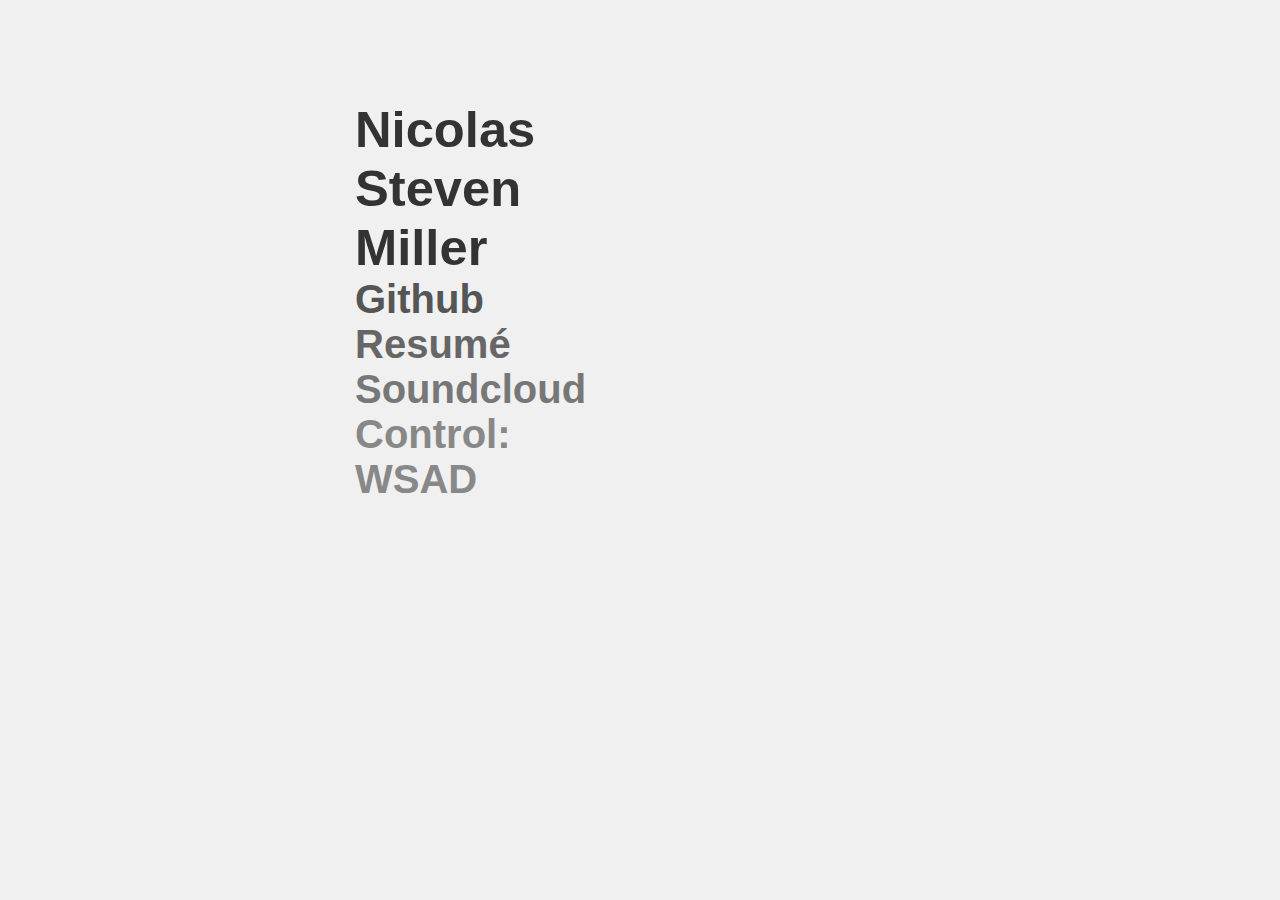
==== index.html @ 3b7520eb "cleanup2" ====
<!doctype html>
<html>
	<script src="http://ajax.googleapis.com/ajax/libs/jquery/1.7.1/jquery.min.js" type="text/javascript"></script>
	<script src="Scripts/jquery.animate-colors-min.js" type="text/javascript"></script>
	<script src="Scripts/gwyon.js" type="text/javascript"></script>
	<head>
		<title>
            Nicolas Steven Miller
		</title>
		<link href="gwyon.css" rel="stylesheet" type="text/css">
	</head>
	<body class="sans">
        <div class="container">
		    <div id="name">
		    </div>
		    <div class="grid-container">
		        <ul id="grid">
		        </ul>
		    </div>
        </div>
	</body>
	<script>
		$(document).ready(function () {
			var name = "Nicolas Steven Miller",
                grays = ['#333', '#444', '#555', '#666', '#777', '#888', '#999', '#aaa', '#bbb', '#ccc'];

            function random_gray() {
                return grays[4 + Math.floor(Math.random() * (grays.length - 4))];
            }

            function set_color(color) {
                return function() {
                    $(this).css('color', color);
                }
            }

            function animate_to_color(c) {
                return function() {
	                $(this).animate({color: c});
                }
            }

			for(var i = 0; i < name.length; i++) {
				    var character = name[i] === ' ' ? '&nbsp' : name[i];
				    $("#name").append($('<div>')
                    .addClass('letter sans')
                    .css('float', 'left')
                    .css('color', grays[0])
                    .html(character)
		            .hover(set_color(random_gray()), animate_to_color(grays[0])));
			}
			
			$("#name")
                .append($('<a>') // link 1
                .addClass('link')
                .css('color', grays[2])
                .attr('href', 'http://www.github.com/nicolasmiller')
                .html('Github')
				.hover(set_color(grays[0]), animate_to_color(grays[2])))
				.append($('<a>') // link 2
                .addClass('link')
                .css('color', grays[3])
                .attr('href', 'nsmresume.pdf')
                .html('Resum\u00E9')
				.hover(set_color(grays[0]), animate_to_color(grays[3])))
				.append($('<a>') // link 3
                .addClass('link')
                .css('color', grays[4])
                .attr('href', 'http://soundcloud.com/nicolas-steven-miller')
                .html('Soundcloud')
				.hover(set_color(grays[0]), animate_to_color(grays[4])))
				.append($('<div>') // control label
                .addClass('link')
                .css('color', grays[5])
                .html('Control: WSAD')
				.hover(set_color(grays[0]), animate_to_color(grays[5])));

		});
	</script>
</html>
---- gwyon.css ----
a:link, a:active, a:visited {
	text-decoration: none;
	color: black;
}

.center {
	margin-left: auto;
	margin-right: auto;
}

.on {
	background-color: #444;
}

body {
	background-color: #f0f0f0 ;
	color: black;
}

li {
	width: 20px;
	height: 20px;
	margin: 1px;
	float: left;
    background-color: yellow;
}

.letter {
	float: left;
	font-weight: bold;
	font-size: 38pt;
}

.link {
	float: left;
	font-size: 30pt;
	font-weight: bold;
}

.sans {
	font-family: 'Helvetica', 'Arial', 'Deja Vu Sans', sans-serif;
}

ul {
	list-style-type: none;
	width: 220px;
	padding: 2px;
}

.container {
    width: 570px; 
    margin-left: auto;
    margin-right: auto;
    margin-top: 100px;
}

#name {
    width: 220px; 
    margin-right: 100px;
    display: inline-block;
}

.grid-container {
    display: inline-block; 
    margin-bottom: 20px;
}

.standalone {
    margin-left: auto; 
    margin-right: auto;
    margin-top: 75px;
}
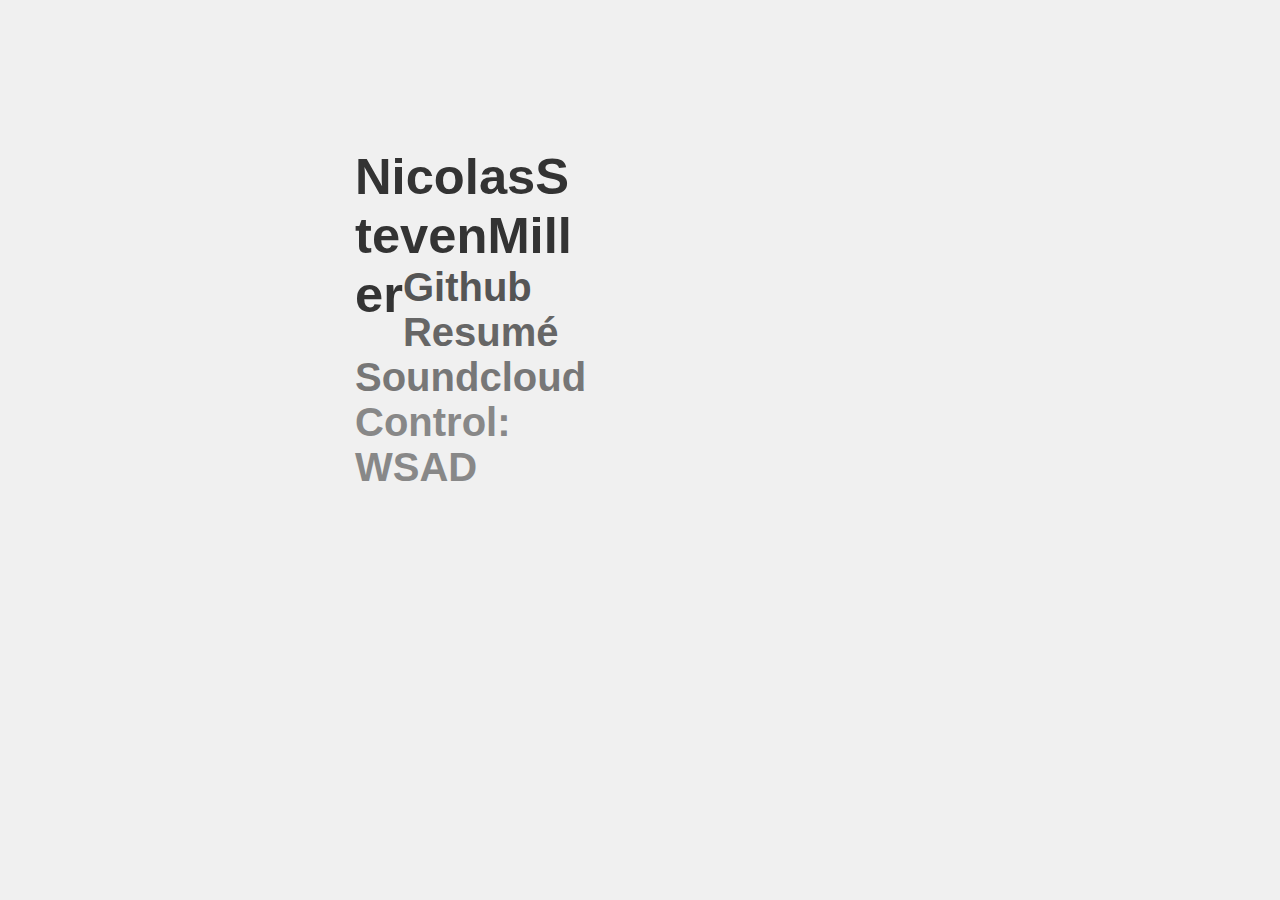
==== commit acf318b3: "ie7" ====
--- a/index.html
+++ b/index.html
@@ -22,7 +22,8 @@
 	<script>
 		$(document).ready(function () {
 			var name = "Nicolas Steven Miller",
-                grays = ['#333', '#444', '#555', '#666', '#777', '#888', '#999', '#aaa', '#bbb', '#ccc'];
+                grays = ['#333', '#444', '#555', '#666', '#777', '#888', '#999', '#aaa', '#bbb', '#ccc'],
+                i;
 
             function random_gray() {
                 return grays[4 + Math.floor(Math.random() * (grays.length - 4))];
@@ -40,14 +41,13 @@
                 }
             }
 
-			for(var i = 0; i < name.length; i++) {
-				    var character = name[i] === ' ' ? '&nbsp' : name[i];
+			for(i = 0; i < name.length; i++) {
 				    $("#name").append($('<div>')
                     .addClass('letter sans')
-                    .css('float', 'left')
-                    .css('color', grays[0])
-                    .html(character)
-		            .hover(set_color(random_gray()), animate_to_color(grays[0])));
+                    .css({'float': 'left', 'color': grays[0]})
+		            .hover(set_color(random_gray()), animate_to_color(grays[0]))
+                    .html(name[i]));
+//                    .html(name[i] === ' ' ? '&nbsp' : name[i]));
 			}
 			
 			$("#name")
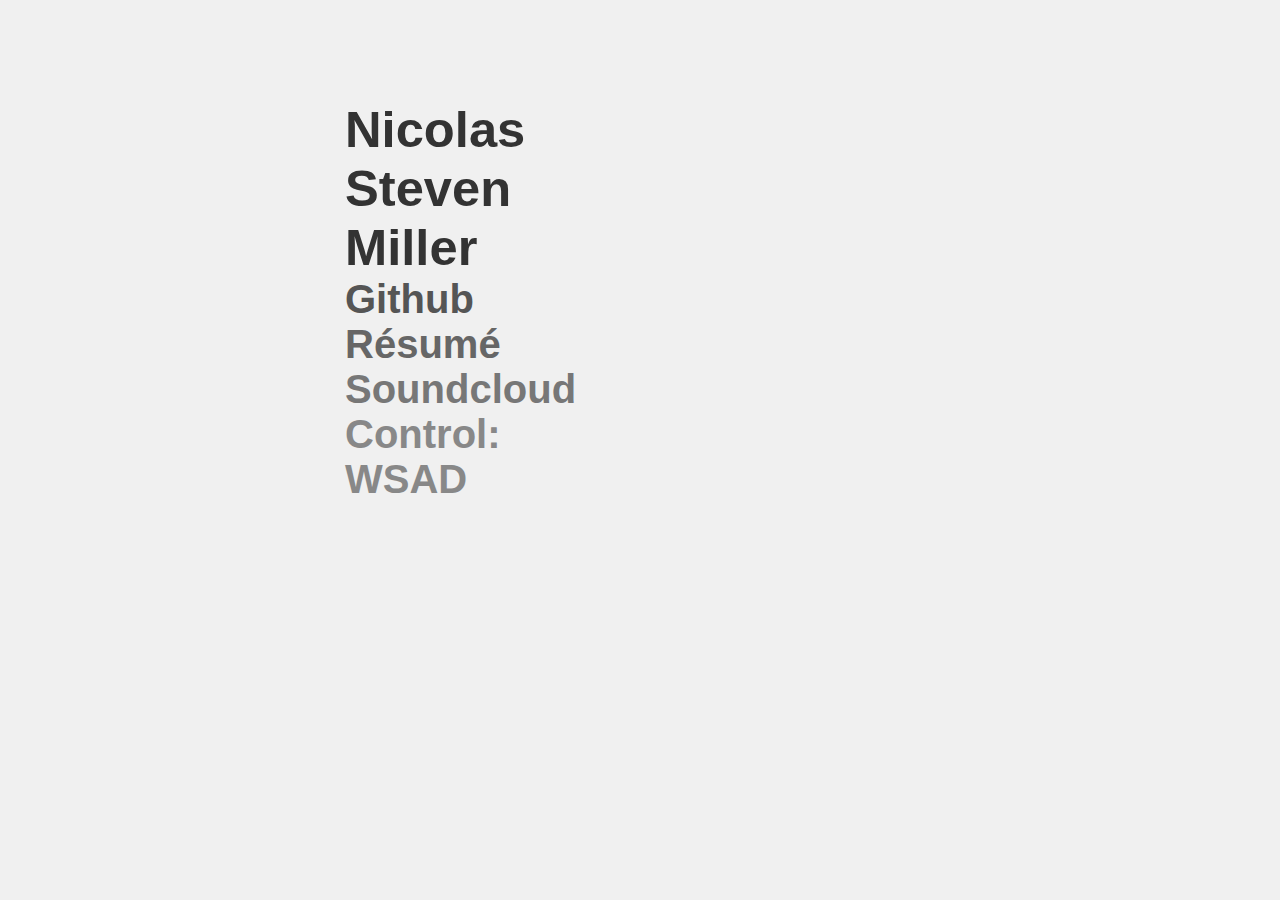
==== commit c1b1b648: "typo" ====
--- a/index.html
+++ b/index.html
@@ -46,8 +46,7 @@
                     .addClass('letter sans')
                     .css({'float': 'left', 'color': grays[0]})
 		            .hover(set_color(random_gray()), animate_to_color(grays[0]))
-                    .html(name[i]));
-//                    .html(name[i] === ' ' ? '&nbsp' : name[i]));
+                    .html(name[i] === ' ' ? '&nbsp' : name[i]));
 			}
 			
 			$("#name")
@@ -61,7 +60,7 @@
                 .addClass('link')
                 .css('color', grays[3])
                 .attr('href', 'nsmresume.pdf')
-                .html('Resum\u00E9')
+                .html('R\u00E9sum\u00E9')
 				.hover(set_color(grays[0]), animate_to_color(grays[3])))
 				.append($('<a>') // link 3
                 .addClass('link')
--- a/gwyon.css
+++ b/gwyon.css
@@ -48,7 +48,7 @@
 }
 
 .container {
-    width: 570px; 
+    width: 590px;
     margin-left: auto;
     margin-right: auto;
     margin-top: 100px;
@@ -58,11 +58,15 @@
     width: 220px; 
     margin-right: 100px;
     display: inline-block;
+    zoom: 1;
+    *display: inline;
 }
 
 .grid-container {
+    margin-bottom: 20px;
     display: inline-block; 
-    margin-bottom: 20px;
+    zoom: 1;
+    *display: inline;
 }
 
 .standalone {
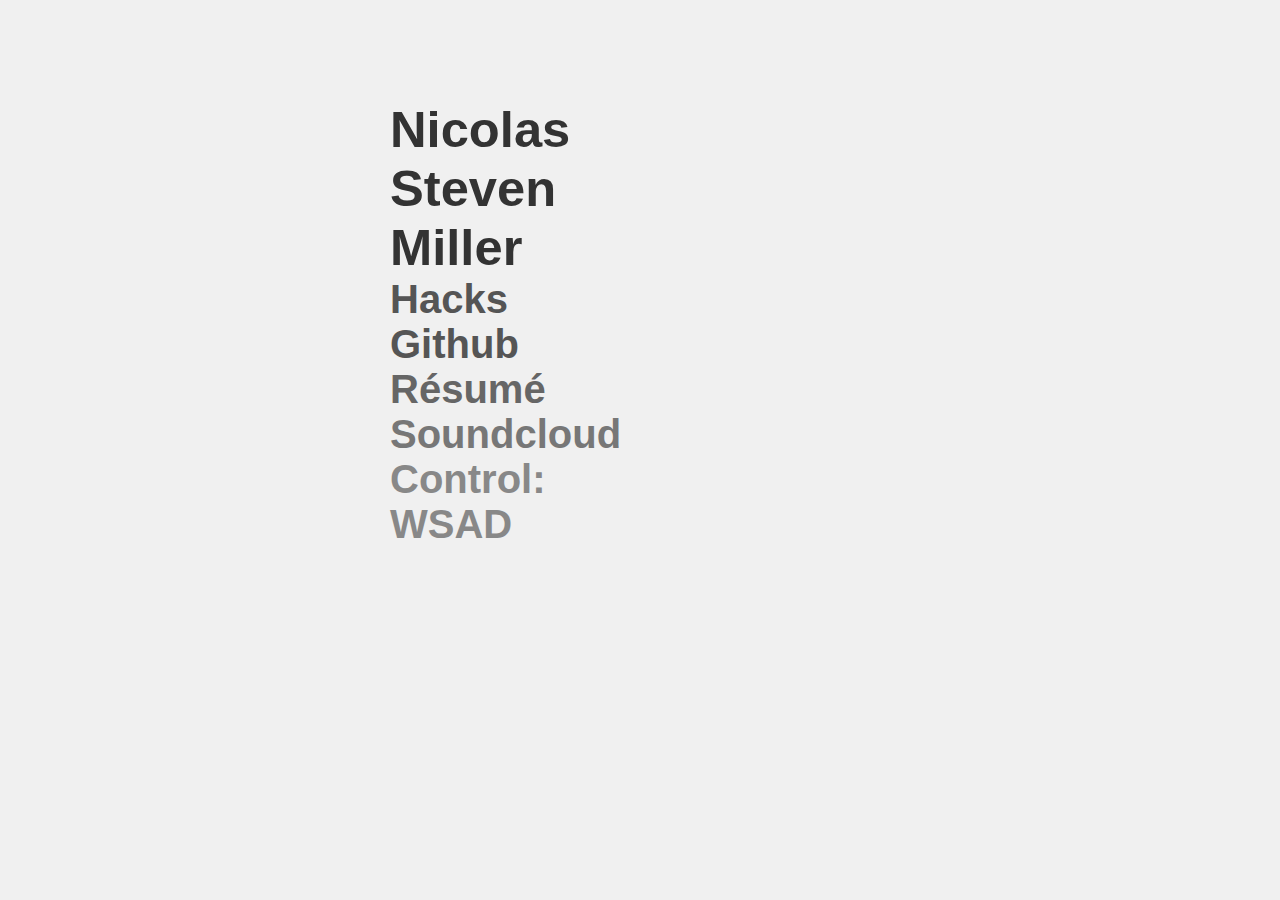
==== commit 1f5d1b89: "update resume and links" ====
--- a/index.html
+++ b/index.html
@@ -21,9 +21,10 @@
 	</body>
 	<script>
 		$(document).ready(function () {
-			var name = "Nicolas Steven Miller",
+			var name = "Nicolas Steven Miller".split(''), // compensate for ie7 weirdness
                 grays = ['#333', '#444', '#555', '#666', '#777', '#888', '#999', '#aaa', '#bbb', '#ccc'],
-                i;
+                i,
+                character;
 
             function random_gray() {
                 return grays[4 + Math.floor(Math.random() * (grays.length - 4))];
@@ -42,33 +43,39 @@
             }
 
 			for(i = 0; i < name.length; i++) {
-				    $("#name").append($('<div>')
-                    .addClass('letter sans')
-                    .css({'float': 'left', 'color': grays[0]})
-		            .hover(set_color(random_gray()), animate_to_color(grays[0]))
-                    .html(name[i] === ' ' ? '&nbsp' : name[i]));
+		        $("#name").append($('<div>')
+                .addClass('letter sans')
+                .css({'float': 'left', 'color': grays[0]})
+		        .hover(set_color(random_gray()), animate_to_color(grays[0]))
+                .html(name[i] === ' ' ? '&nbsp' : name[i]));
 			}
 			
 			$("#name")
-                .append($('<a>') // link 1
+                .append($('<a>')
+                .addClass('link')
+                .css('color', grays[2])
+                .attr('href', 'http://nicolasmiller.github.io/hacks.html')
+                .html('Hacks')
+				.hover(set_color(grays[0]), animate_to_color(grays[2])))
+                .append($('<a>')
                 .addClass('link')
                 .css('color', grays[2])
                 .attr('href', 'http://www.github.com/nicolasmiller')
                 .html('Github')
 				.hover(set_color(grays[0]), animate_to_color(grays[2])))
-				.append($('<a>') // link 2
+		.append($('<a>')
                 .addClass('link')
                 .css('color', grays[3])
                 .attr('href', 'nsmresume.pdf')
                 .html('R\u00E9sum\u00E9')
 				.hover(set_color(grays[0]), animate_to_color(grays[3])))
-				.append($('<a>') // link 3
+		.append($('<a>')
                 .addClass('link')
                 .css('color', grays[4])
                 .attr('href', 'http://soundcloud.com/nicolas-steven-miller')
                 .html('Soundcloud')
 				.hover(set_color(grays[0]), animate_to_color(grays[4])))
-				.append($('<div>') // control label
+		.append($('<div>')
                 .addClass('link')
                 .css('color', grays[5])
                 .html('Control: WSAD')
--- a/gwyon.css
+++ b/gwyon.css
@@ -1,11 +1,6 @@
 a:link, a:active, a:visited {
 	text-decoration: none;
 	color: black;
-}
-
-.center {
-	margin-left: auto;
-	margin-right: auto;
 }
 
 .on {
@@ -22,7 +17,6 @@
 	height: 20px;
 	margin: 1px;
 	float: left;
-    background-color: yellow;
 }
 
 .letter {
@@ -48,7 +42,7 @@
 }
 
 .container {
-    width: 590px;
+    width: 500px;
     margin-left: auto;
     margin-right: auto;
     margin-top: 100px;
@@ -56,21 +50,14 @@
 
 #name {
     width: 220px; 
-    margin-right: 100px;
-    display: inline-block;
-    zoom: 1;
-    *display: inline;
+    display: block;
+    float: left;
 }
 
 .grid-container {
-    margin-bottom: 20px;
-    display: inline-block; 
-    zoom: 1;
-    *display: inline;
+    width: 220px;
+    display: block; 
+    float: right;
+    margin-left: 60px;
+    padding-top: 20px;
 }
-
-.standalone {
-    margin-left: auto; 
-    margin-right: auto;
-    margin-top: 75px;
-}
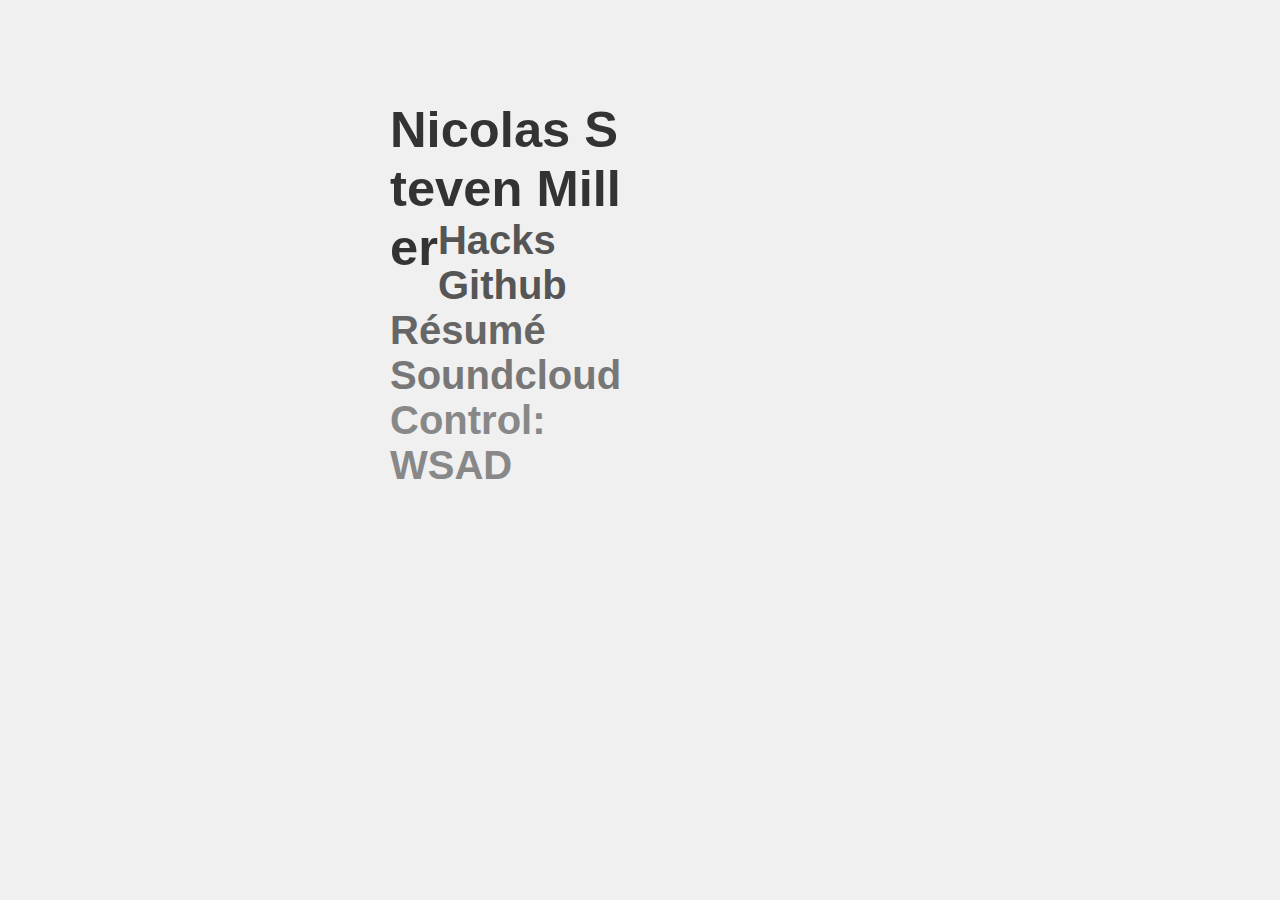
==== commit d79c018a: "fix https issue" ====
--- a/index.html
+++ b/index.html
@@ -1,6 +1,6 @@
 <!doctype html>
 <html>
-	<script src="http://ajax.googleapis.com/ajax/libs/jquery/1.7.1/jquery.min.js" type="text/javascript"></script>
+	<script src="https://ajax.googleapis.com/ajax/libs/jquery/1.7.1/jquery.min.js" type="text/javascript"></script>
 	<script src="Scripts/jquery.animate-colors-min.js" type="text/javascript"></script>
 	<script src="Scripts/gwyon.js" type="text/javascript"></script>
 	<head>
--- a/gwyon.css
+++ b/gwyon.css
@@ -49,7 +49,7 @@
 }
 
 #name {
-    width: 220px; 
+    width: 240px; 
     display: block;
     float: left;
 }
